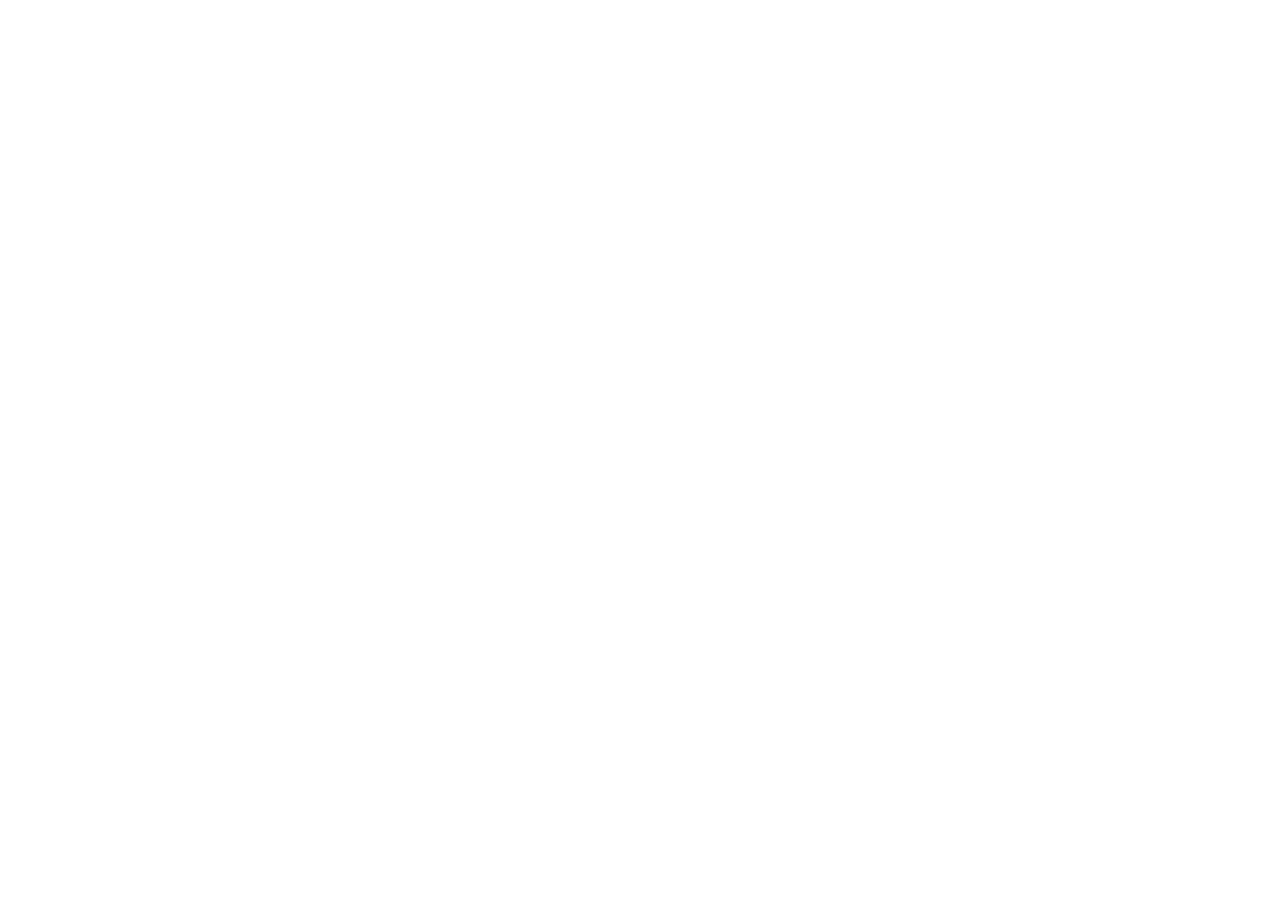
==== index.html @ c84ffab4 "Add index.html" ====
<!DOCTYPE html>
<html lang="en">
<head>
    <meta charset="UTF-8">
    <meta http-equiv="X-UA-Compatible" content="IE=edge">
    <meta name="viewport" content="width=device-width, initial-scale=1.0">
    <title>Document</title>
</head>
<body>
    
</body>
</html>
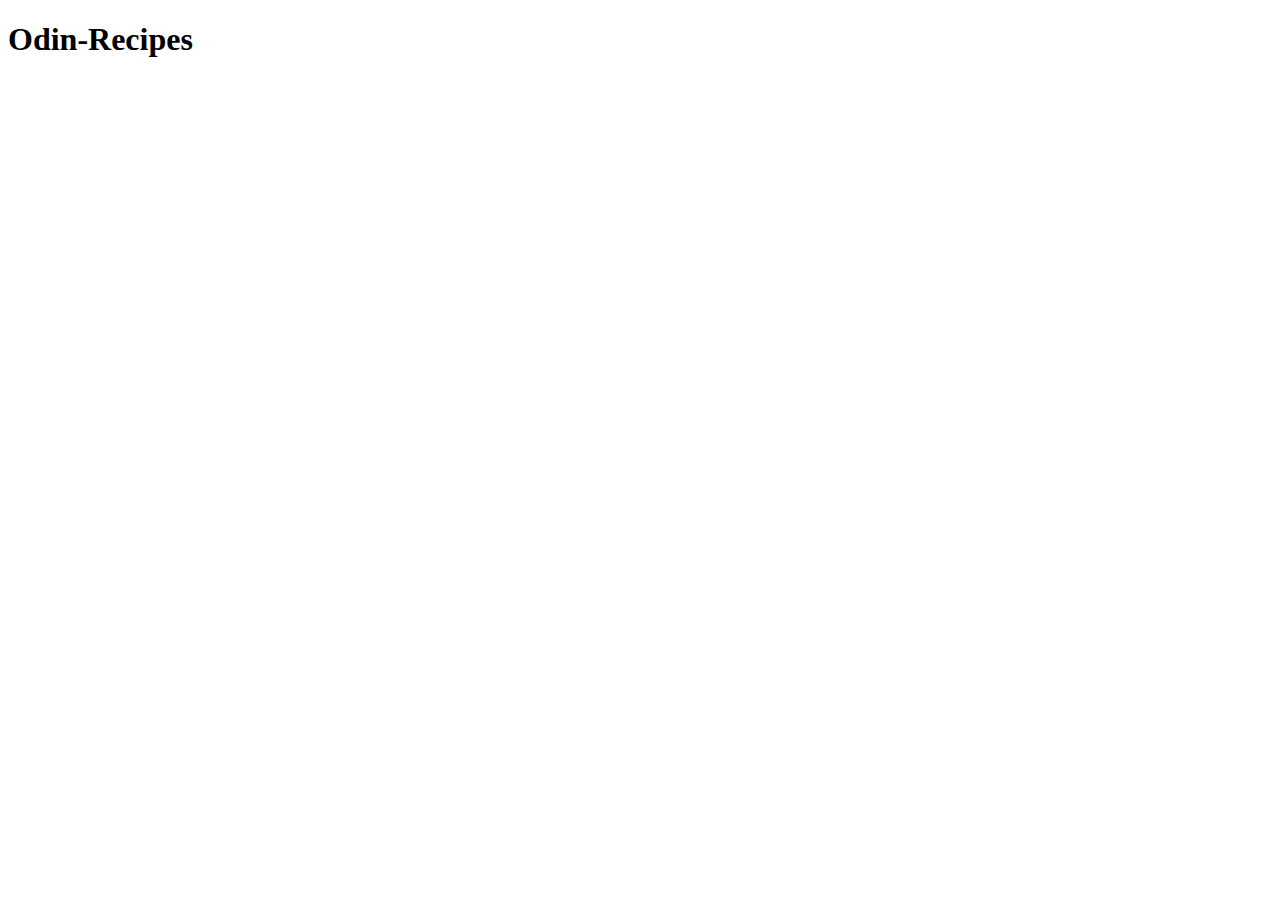
==== commit c121bba9: "A brief intro in the README file" ====
--- a/index.html
+++ b/index.html
@@ -7,6 +7,6 @@
     <title>Document</title>
 </head>
 <body>
-    
+  <h1>Odin-Recipes</h1>  
 </body>
 </html>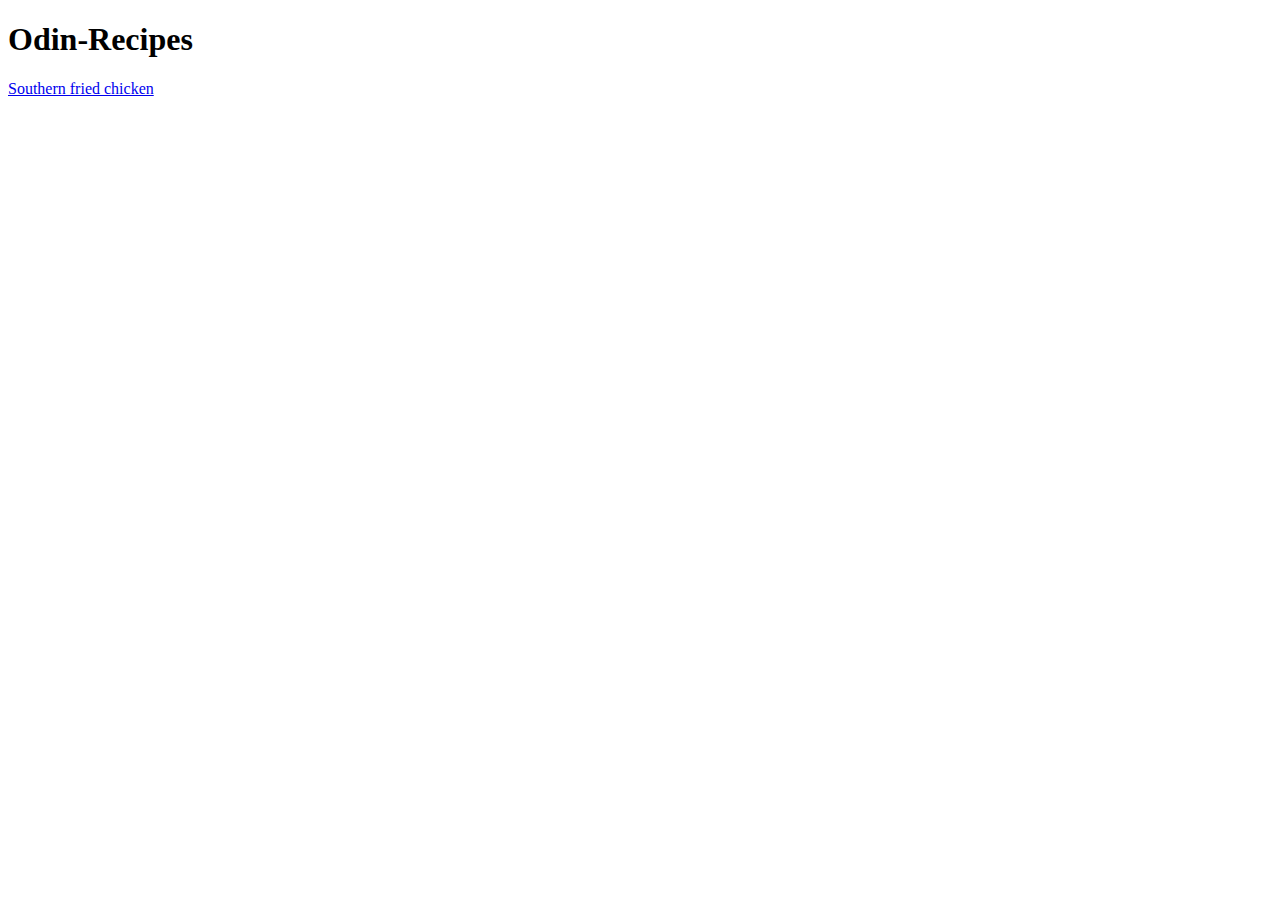
==== commit 2a083e7a: "added all the ingredients and steps involved" ====
--- a/index.html
+++ b/index.html
@@ -8,5 +8,6 @@
 </head>
 <body>
   <h1>Odin-Recipes</h1>  
+  <a href="./Recipes/Southernfriedchicken.html" target="_blank">Southern fried chicken</a>
 </body>
 </html>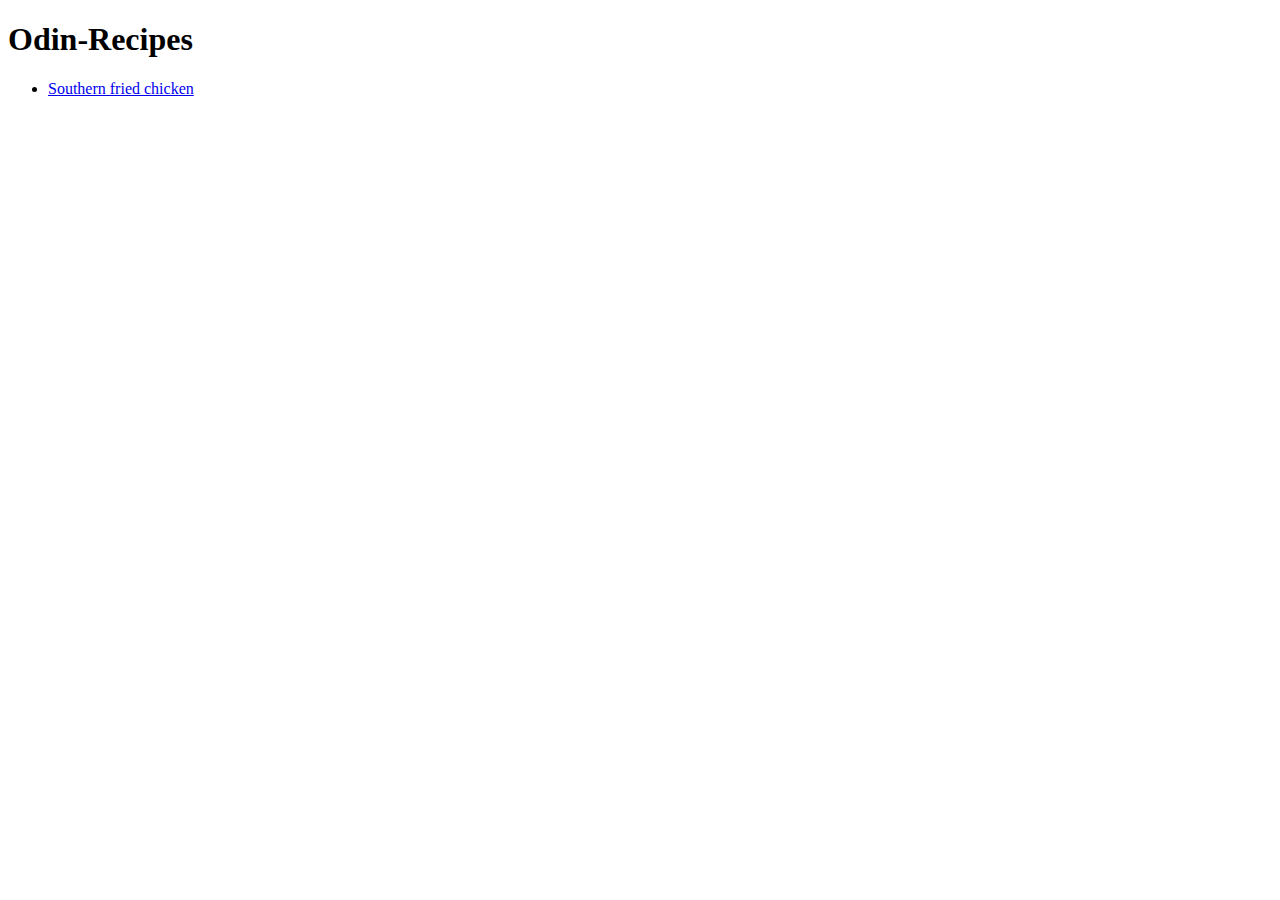
==== commit 28c9c67e: "odin recipes that contains the link to the recipes" ====
--- a/index.html
+++ b/index.html
@@ -8,6 +8,10 @@
 </head>
 <body>
   <h1>Odin-Recipes</h1>  
-  <a href="./Recipes/Southernfriedchicken.html" target="_blank">Southern fried chicken</a>
+  <ul>
+    <li><a href="./Recipes/Southernfriedchicken.html" target="_blank">Southern fried chicken</a></li>
+    
+
+  </ul>
 </body>
 </html>